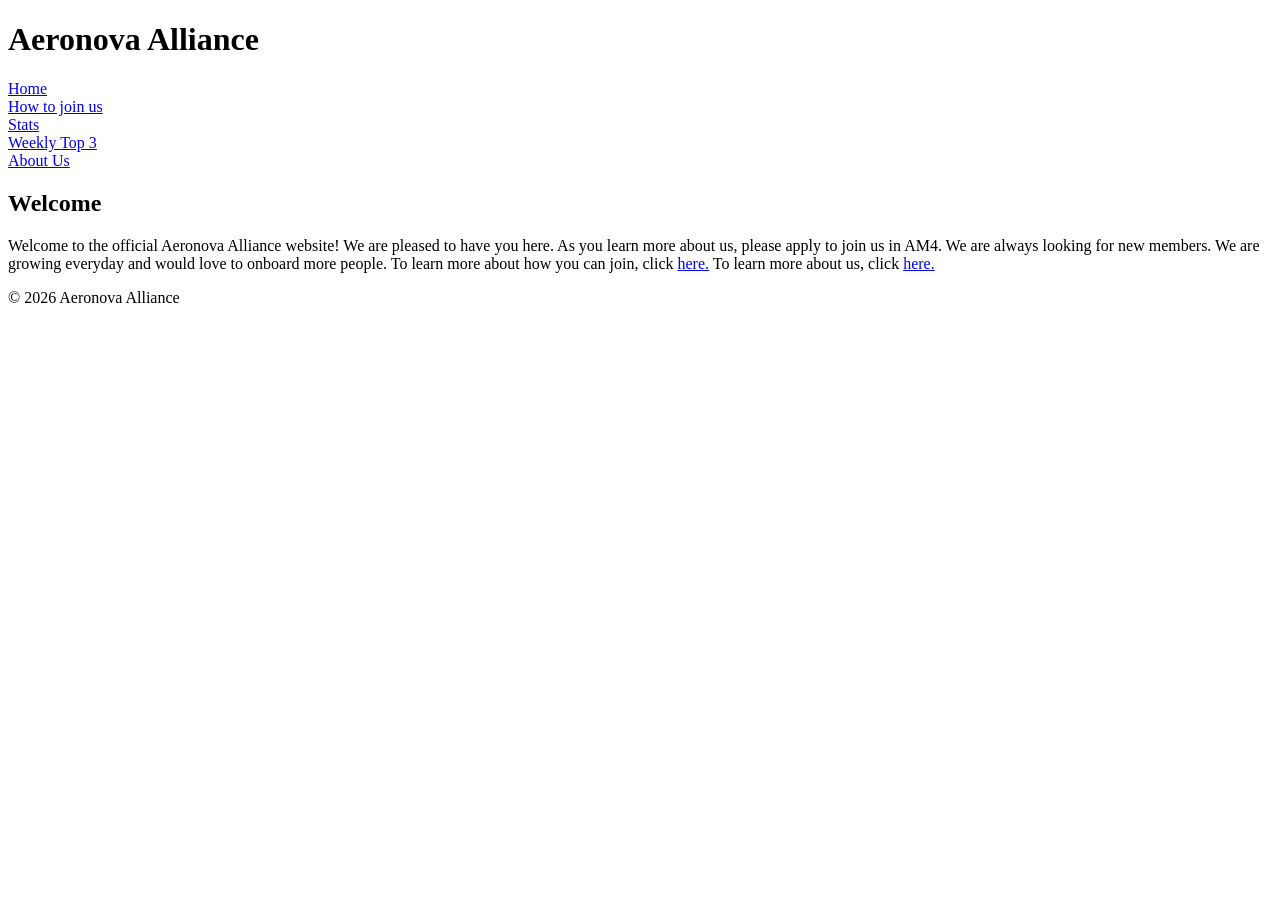
==== index.html @ f5f51a76 "Link CSS Link CSS stylesheet" ====
<!DOCTYPE html>
<html lang="en">
<head>
    <meta charset="UTF-8">
    <meta name="viewport" content="width=device-width, initial-scale=1.0">
    <title>Aeronova Homepage</title>
    <link rel="stylesheet" href="./styles.css">
</head>
<body>
    <header>
        <h1>Aeronova Alliance</h1>
        <nav>
            <div><a href="./index.html">Home</a></div>
            <div><a href="./how-to-join.html">How to join us</a></div>
            <div><a href="./stats.html">Stats</a></div>
            <div><a href="./top-three.html">Weekly Top 3</a></div>
            <div><a href="./about-us.html">About Us</a></div>
        </nav>
    </header>
    <h2>Welcome</h2>
    <p>Welcome to the official Aeronova Alliance website! We are pleased to have you here. As you learn more about us, please apply to join us in AM4. We are always
    looking for new members. We are growing everyday and would love to onboard more people. To learn more about how you can join, click <a href="./how-to-join.html">here.</a>
    To learn more about us, click <a href="./about-us.html">here.</a></p>
    &copy; 2026 Aeronova Alliance
</body>
</html>
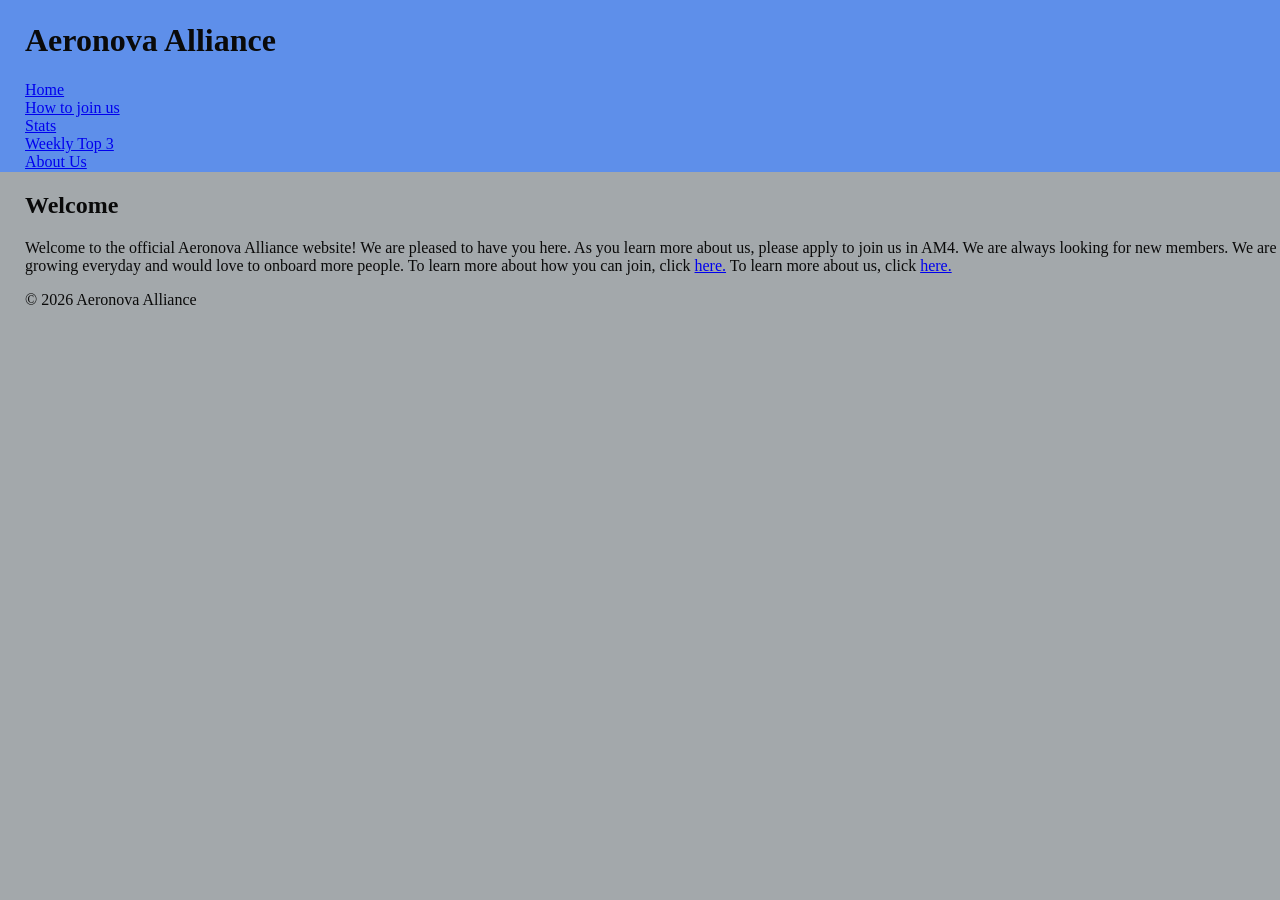
==== commit 303f3856: "Add div Add div and class for styling" ====
--- a/index.html
+++ b/index.html
@@ -7,7 +7,7 @@
     <link rel="stylesheet" href="./styles.css">
 </head>
 <body>
-    <header>
+    <header class="header">
         <h1>Aeronova Alliance</h1>
         <nav>
             <div><a href="./index.html">Home</a></div>
@@ -17,10 +17,12 @@
             <div><a href="./about-us.html">About Us</a></div>
         </nav>
     </header>
+    <div class="welcome-content">
     <h2>Welcome</h2>
     <p>Welcome to the official Aeronova Alliance website! We are pleased to have you here. As you learn more about us, please apply to join us in AM4. We are always
     looking for new members. We are growing everyday and would love to onboard more people. To learn more about how you can join, click <a href="./how-to-join.html">here.</a>
     To learn more about us, click <a href="./about-us.html">here.</a></p>
     &copy; 2026 Aeronova Alliance
+    </div>
 </body>
 </html>
--- a/styles.css
+++ b/styles.css
@@ -0,0 +1,16 @@
+body {
+    background-color: #a3a8ab;
+    color: rgb(10, 10, 10);
+    margin: 0;
+    padding: 0;
+}
+
+.header {
+    background-color: rgb(94, 143, 234);
+    padding: 1px;
+    padding-left: 25px;
+}
+
+.welcome-content {
+    padding-left: 25px;
+}
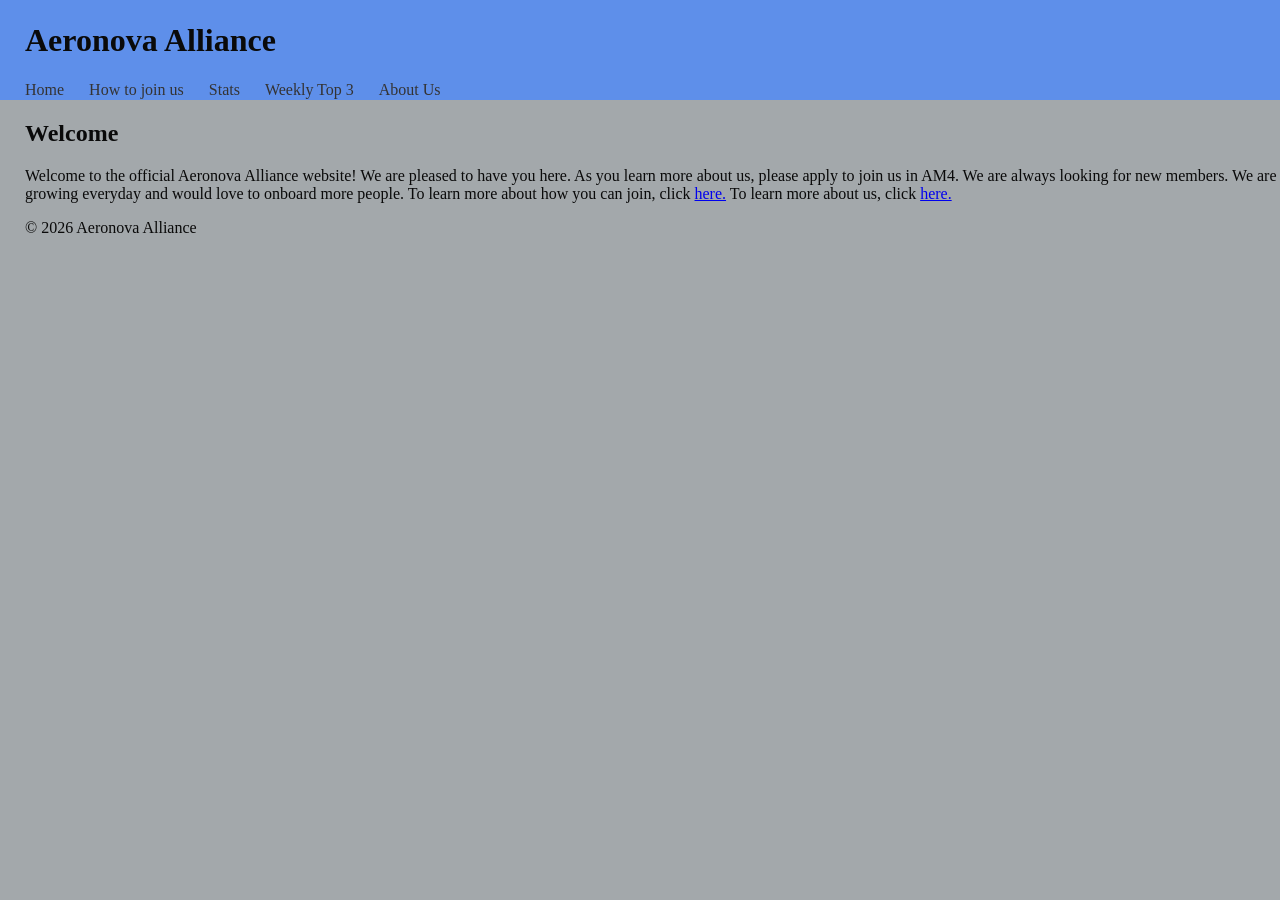
==== commit c1084cc2: "Add class Add class for CSS" ====
--- a/index.html
+++ b/index.html
@@ -9,7 +9,7 @@
 <body>
     <header class="header">
         <h1>Aeronova Alliance</h1>
-        <nav>
+        <nav class="links">
             <div><a href="./index.html">Home</a></div>
             <div><a href="./how-to-join.html">How to join us</a></div>
             <div><a href="./stats.html">Stats</a></div>
--- a/styles.css
+++ b/styles.css
@@ -13,4 +13,19 @@
 
 .welcome-content {
     padding-left: 25px;
+}
+
+.links a {
+    color: rgb(52, 51, 51);
+    text-decoration: none;
+}
+
+.links a:hover {
+    color: grey;
+    text-decoration: none;
+}
+
+.links {
+    display: flex;
+    gap: 25px;
 }
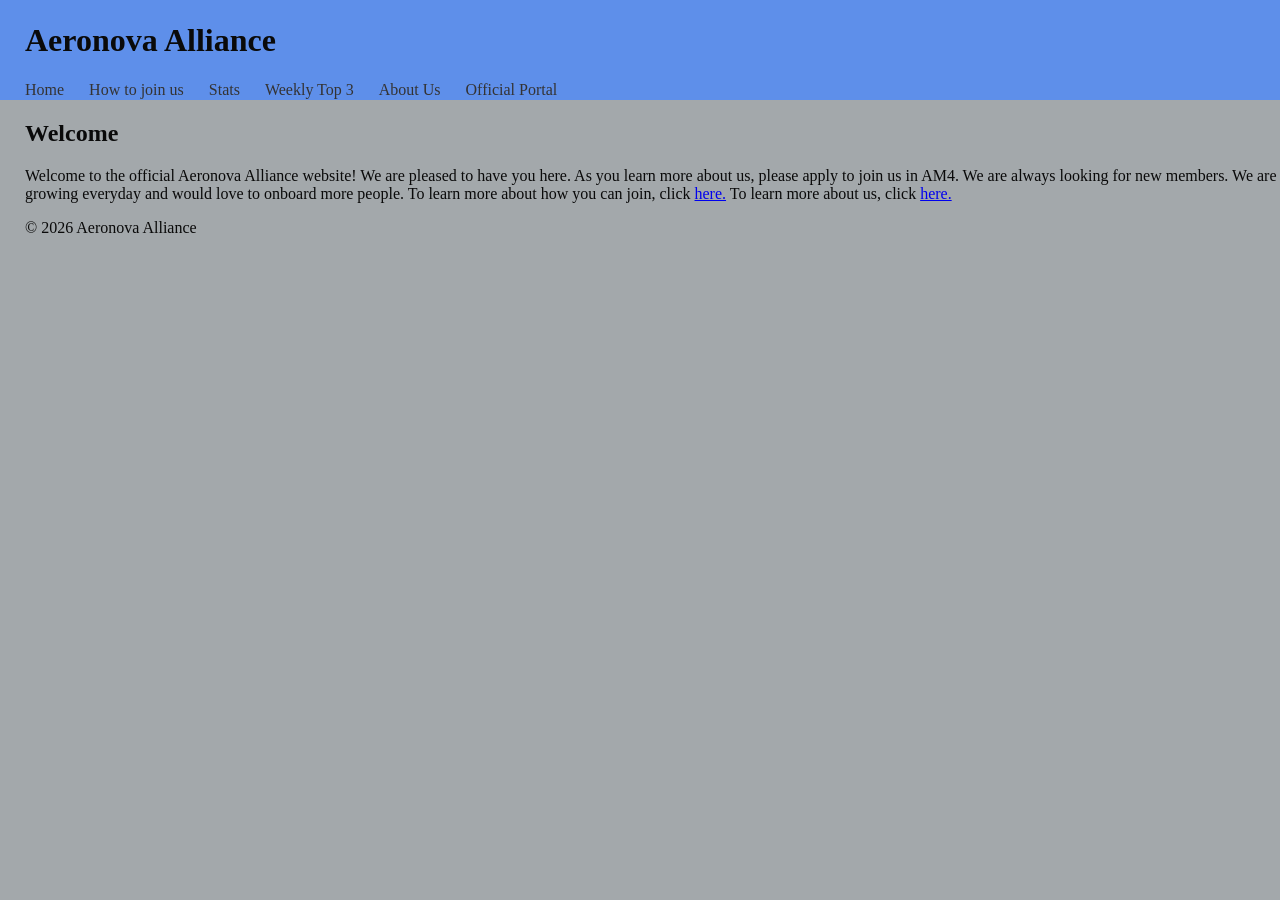
==== commit fe1368dc: "Add new link Add new link to aeronova portal" ====
--- a/index.html
+++ b/index.html
@@ -15,6 +15,7 @@
             <div><a href="./stats.html">Stats</a></div>
             <div><a href="./top-three.html">Weekly Top 3</a></div>
             <div><a href="./about-us.html">About Us</a></div>
+            <div><a href="https://www.aeronovaalliance.com/">Official Portal</a></d
         </nav>
     </header>
     <div class="welcome-content">
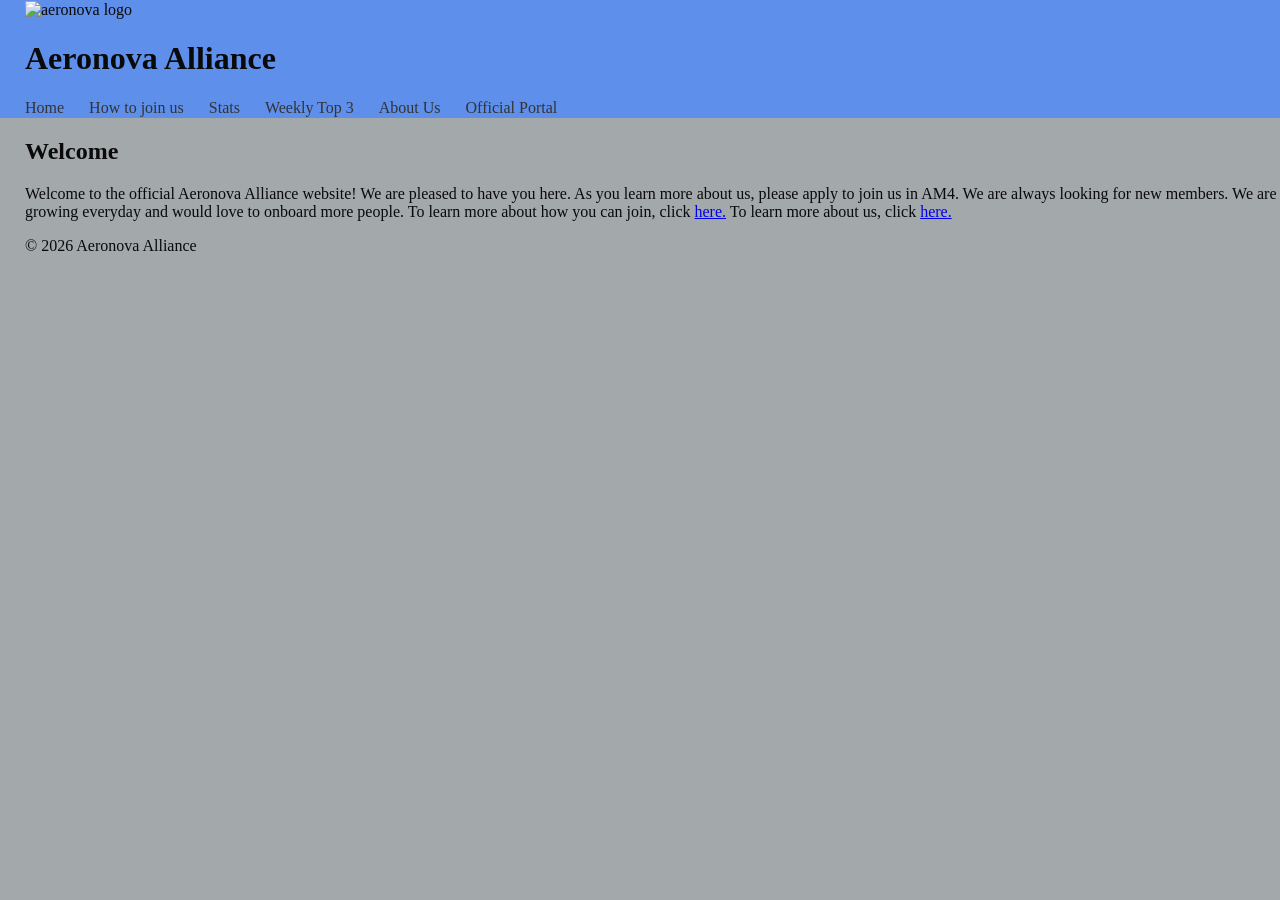
==== commit f7d1b7de: "Add image Add image" ====
--- a/index.html
+++ b/index.html
@@ -8,14 +8,14 @@
 </head>
 <body>
     <header class="header">
-        <h1>Aeronova Alliance</h1>
+        <img class="logo" src="https://i.ibb.co/zT30PbhM/aeronova-logo.webp" alt="aeronova logo"><h1>Aeronova Alliance</h1>
         <nav class="links">
             <div><a href="./index.html">Home</a></div>
             <div><a href="./how-to-join.html">How to join us</a></div>
             <div><a href="./stats.html">Stats</a></div>
             <div><a href="./top-three.html">Weekly Top 3</a></div>
             <div><a href="./about-us.html">About Us</a></div>
-            <div><a href="https://www.aeronovaalliance.com/">Official Portal</a></d
+            <div><a href="https://www.aeronovaalliance.com/">Official Portal</a></d>
         </nav>
     </header>
     <div class="welcome-content">
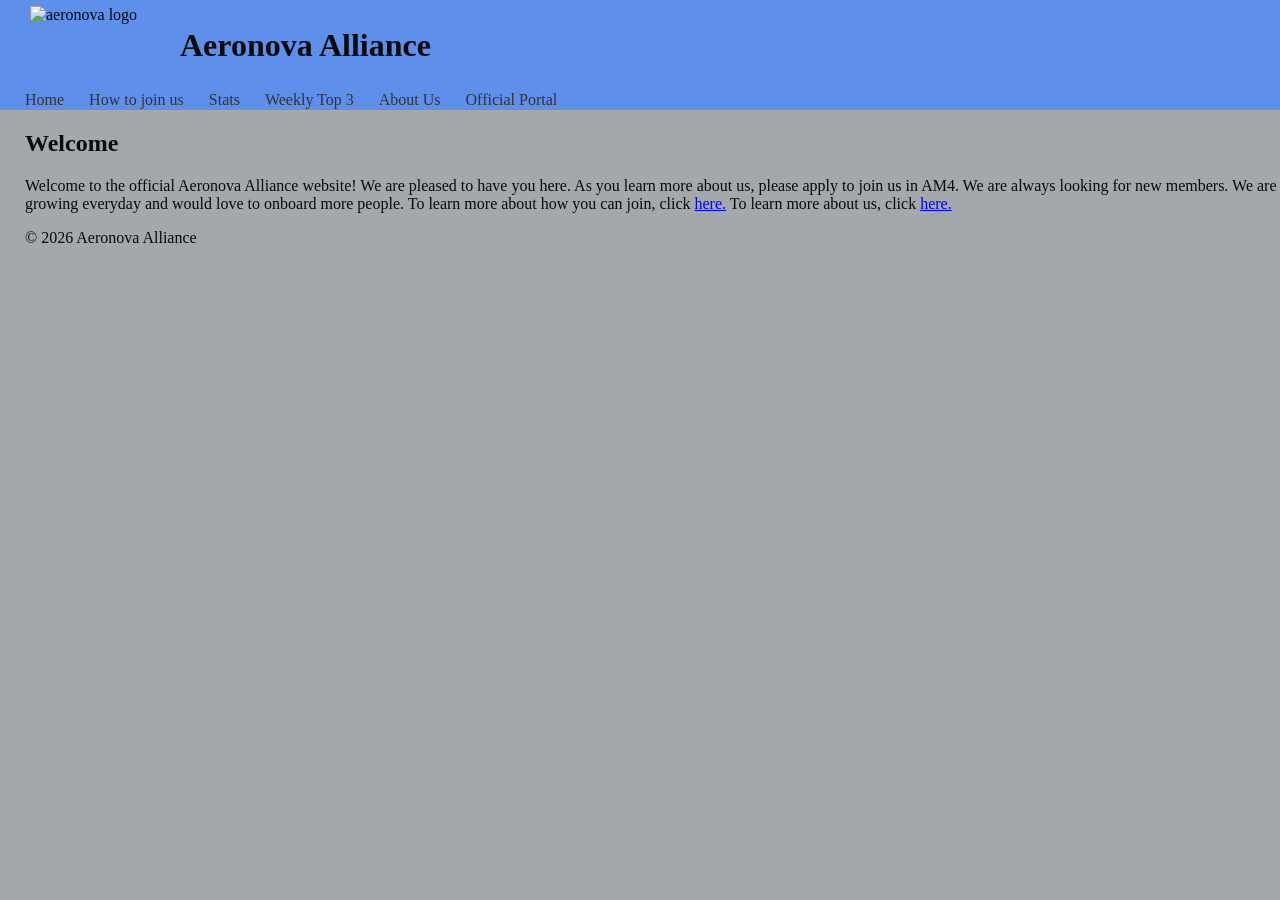
==== commit 5bea8791: "Change image Change image hosting service for faster rendering" ====
--- a/index.html
+++ b/index.html
@@ -8,7 +8,7 @@
 </head>
 <body>
     <header class="header">
-        <img class="logo" src="https://i.ibb.co/zT30PbhM/aeronova-logo.webp" alt="aeronova logo"><h1>Aeronova Alliance</h1>
+        <div class="top-set"><img class="logo" src="https://res.cloudinary.com/lxh8rdjr/image/upload/f_auto,q_auto/aeronova-logo" alt="aeronova logo"><h1>Aeronova Alliance</h1></div>
         <nav class="links">
             <div><a href="./index.html">Home</a></div>
             <div><a href="./how-to-join.html">How to join us</a></div>
--- a/styles.css
+++ b/styles.css
@@ -3,6 +3,17 @@
     color: rgb(10, 10, 10);
     margin: 0;
     padding: 0;
+}
+
+.logo {
+    width: 150px;
+    length: 125px;
+}
+
+.top-set {
+    position: inline-block;
+    display: flex;
+    padding: 5px;
 }
 
 .header {
